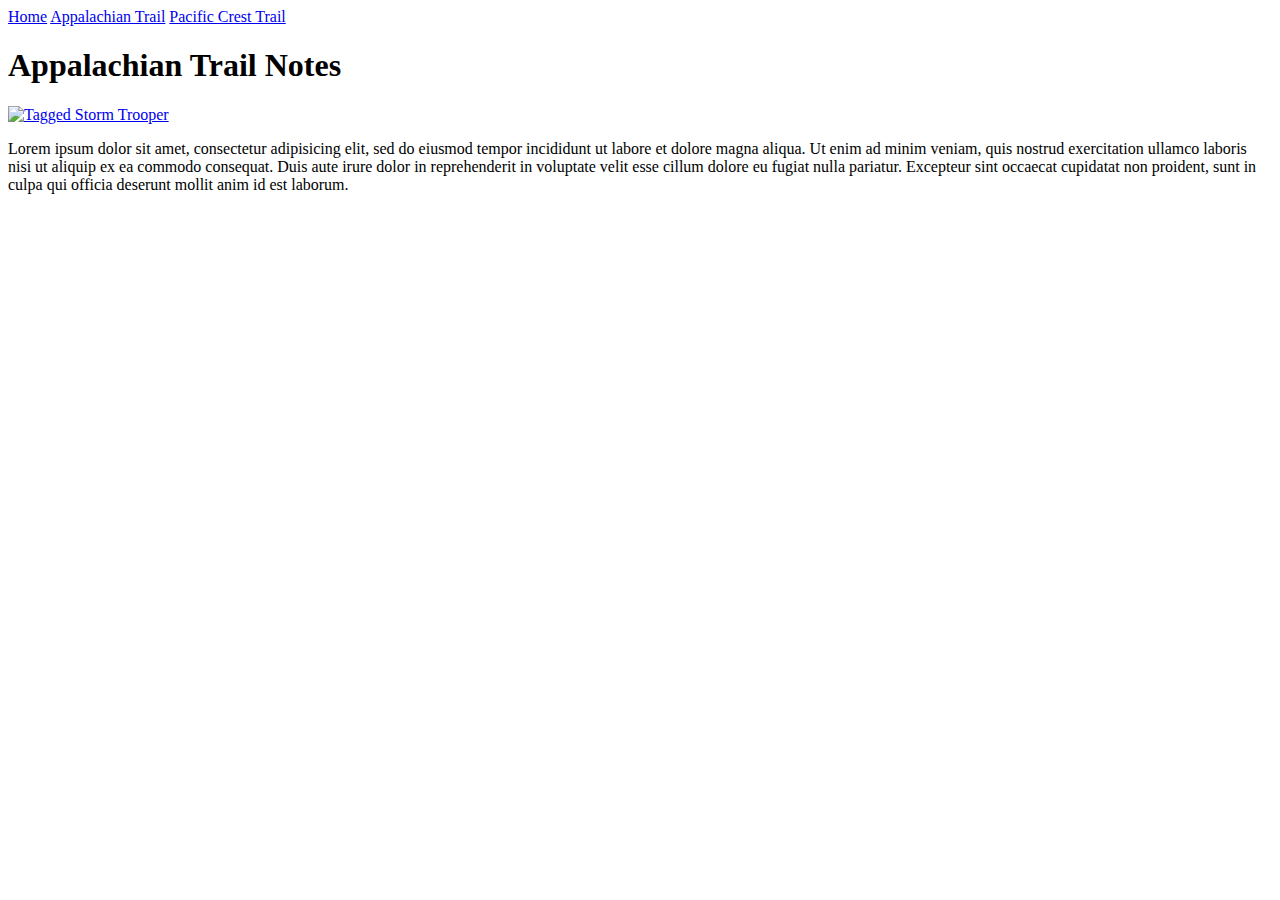
==== at.html @ a412aeb8 "modified all pages including nav menu" ====
<!DOCTYPE html>
<html lang="en" dir="ltr">
  <head>
    <meta charset="utf-8">
    <title>The AT</title>
  </head>

  <div>
    <a href="index.html">Home</a>
    <a href="at.html">Appalachian Trail</a>
    <a href="pct.html">Pacific Crest Trail</a>
  </div>
  
  <body>

    <h1>Appalachian Trail Notes</h1>

   <a href="https://www.flickr.com/photos/jdhancock/3814523970" target="_blank" rel="noopener"><img src="images/storm_trooper_tagged.jpg" alt="Tagged Storm Trooper"></a>

   <p>
     Lorem ipsum dolor sit amet, consectetur adipisicing elit, sed do eiusmod tempor incididunt ut labore et dolore magna aliqua. Ut enim ad minim veniam, quis nostrud exercitation ullamco laboris nisi ut aliquip ex ea commodo consequat. Duis aute irure dolor in reprehenderit in voluptate velit esse cillum dolore eu fugiat nulla pariatur. Excepteur sint occaecat cupidatat non proident, sunt in culpa qui officia deserunt mollit anim id est laborum.
   </p>



  </body>
</html>
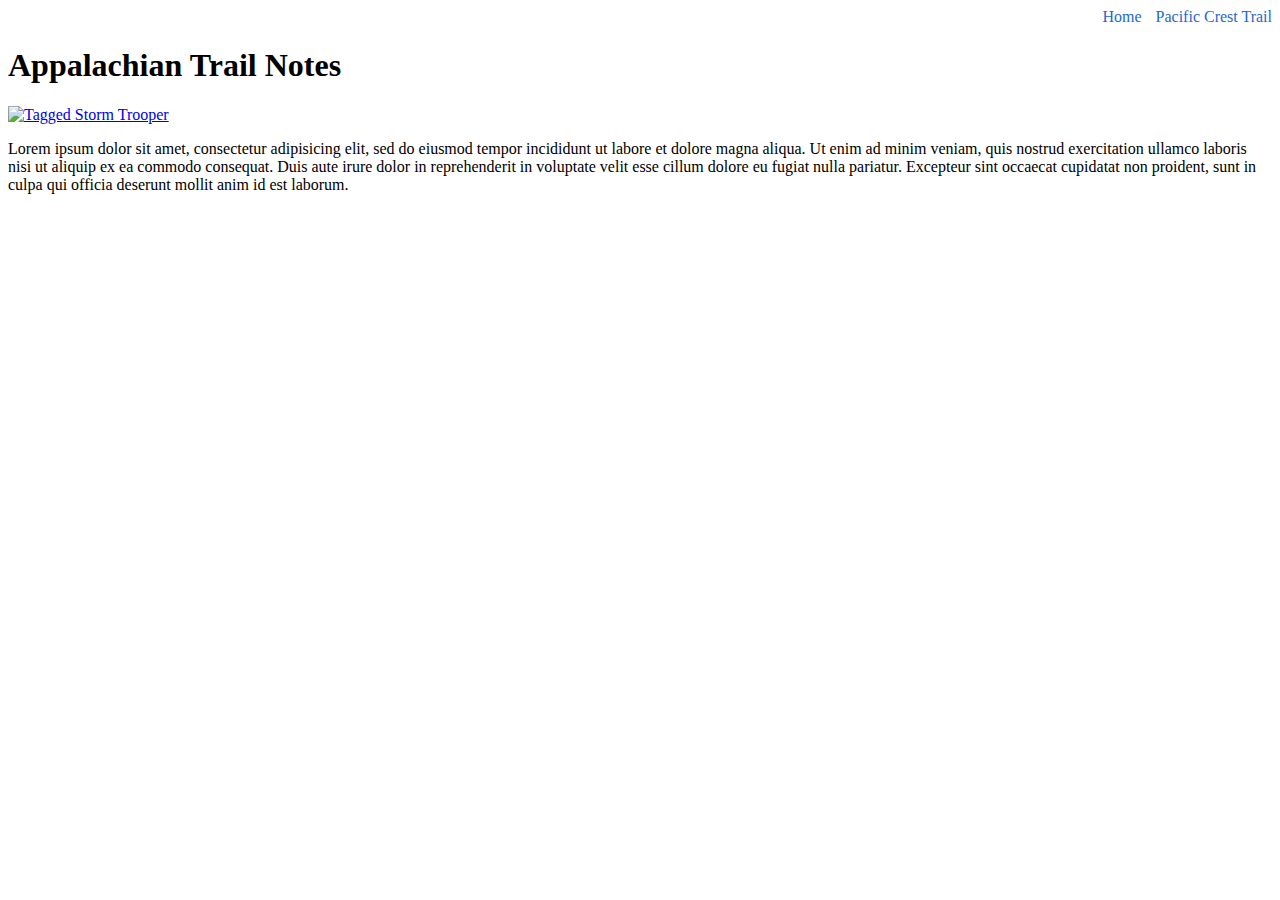
==== commit 16a2013c: "Add styling to all pages" ====
--- a/at.html
+++ b/at.html
@@ -6,12 +6,11 @@
     <title>The AT</title>
   </head>
 
-  <div>
-    <a href="index.html">Home</a>
-    <a href="at.html">Appalachian Trail</a>
-    <a href="pct.html">Pacific Crest Trail</a>
+  <div style="text-align: right;">
+    <a href="index.html" style="text-decoration: none; color: #1f68cf">Home</a>
+    <a href="pct.html" style="margin: 0 0 0 10px; text-decoration: none; color: #1f68cf">Pacific Crest Trail</a>
   </div>
-  
+
   <body>
 
     <h1>Appalachian Trail Notes</h1>
